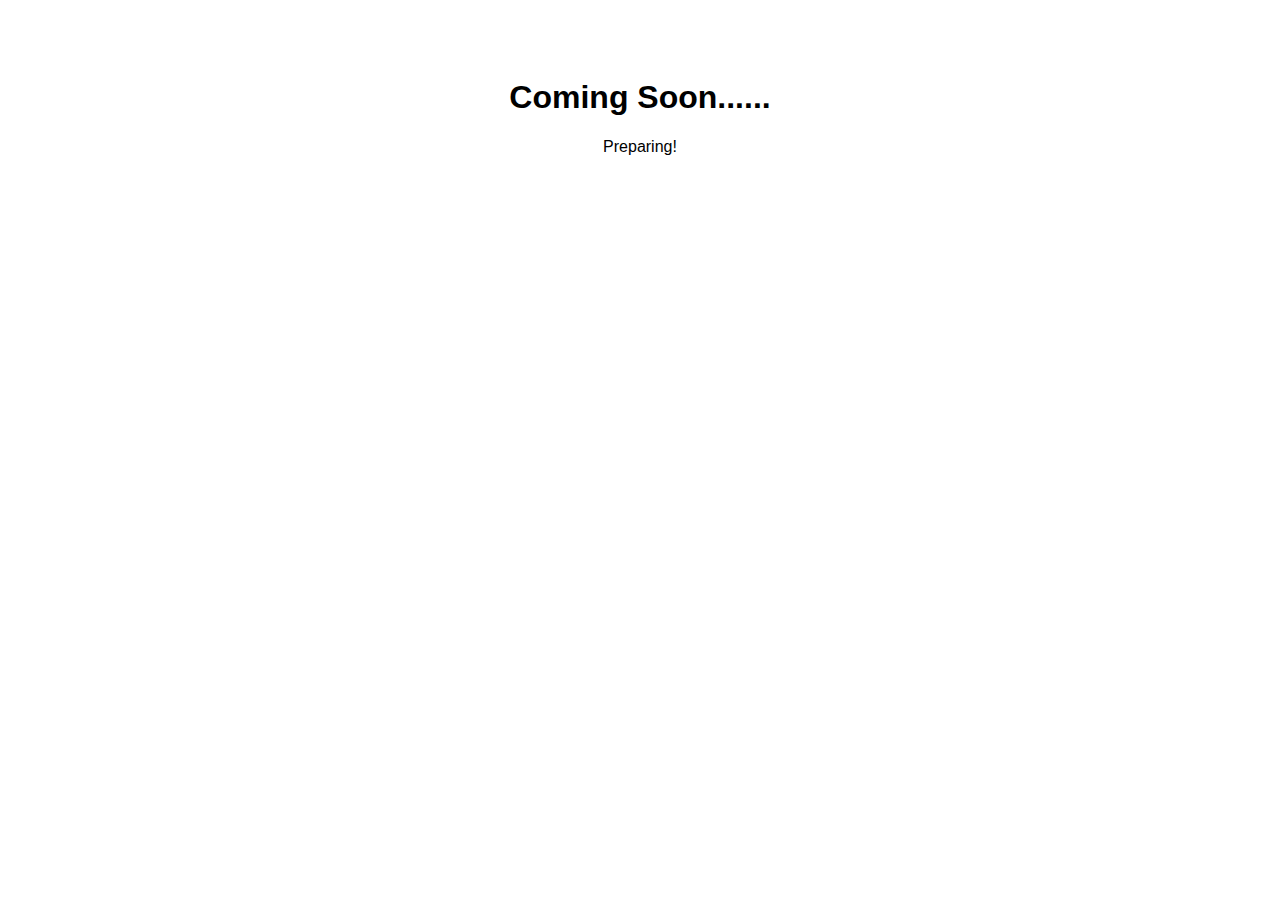
==== Comp4_Industry_Worksheet1-2_Aug22.html @ c12736f3 "Add files via upload" ====
<!DOCTYPE html>
<html lang="fa">
<head>
    <meta charset="UTF-8">
    <meta name="viewport" content="width=device-width, initial-scale=1.0">
    <title>Avant Part</title>
    <style>
        body { 
            font-family: Arial, sans-serif; 
            text-align: center; 
            padding: 50px; 
        }
    </style>
</head>
<body>
    <h1>Coming Soon......</h1>
    <p>Preparing!</p>
</body>
</html>
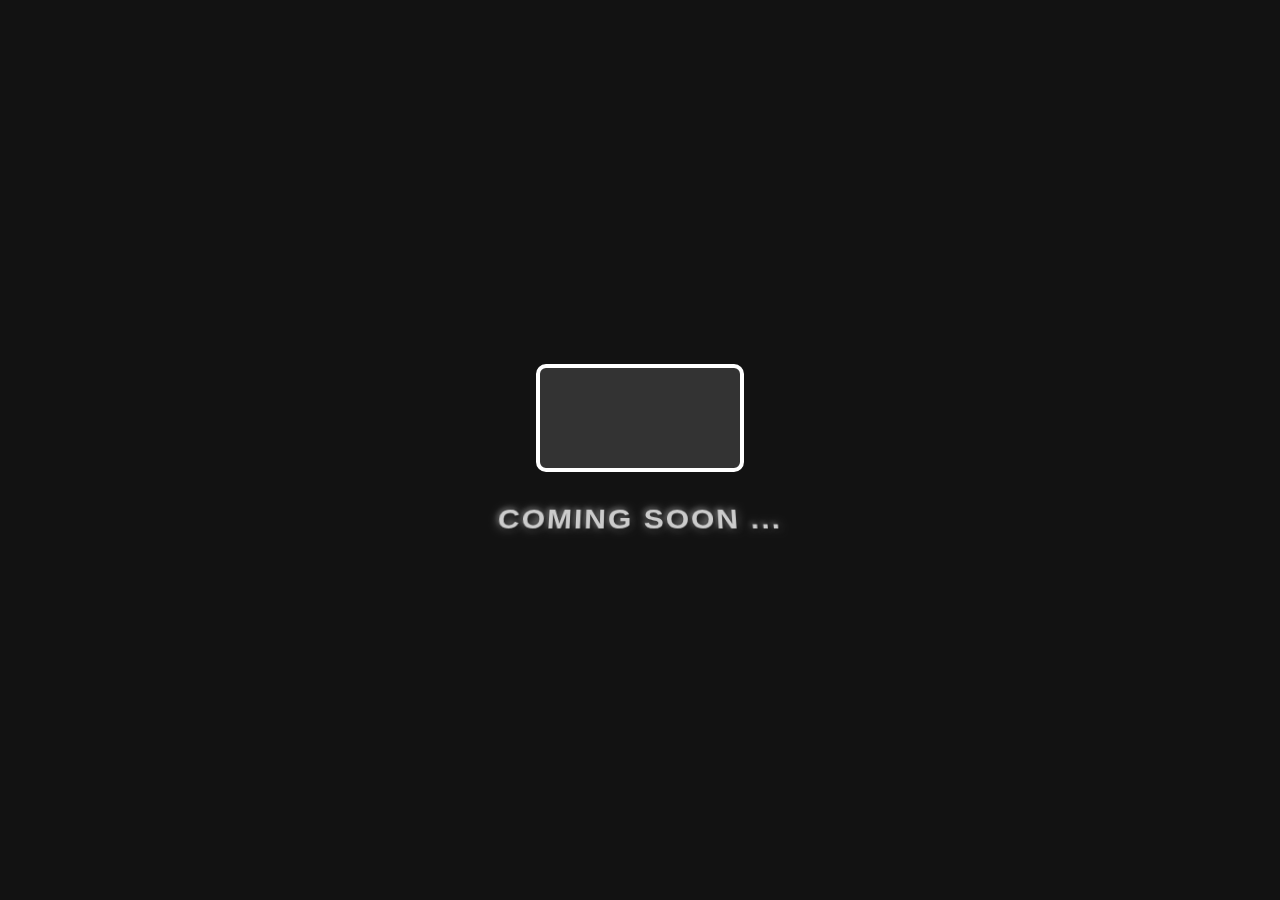
==== commit 8d012294: "Update Comp4_Industry_Worksheet1-2_Aug22.html" ====
--- a/Comp4_Industry_Worksheet1-2_Aug22.html
+++ b/Comp4_Industry_Worksheet1-2_Aug22.html
@@ -1,19 +1,64 @@
 <!DOCTYPE html>
 <html lang="fa">
 <head>
-    <meta charset="UTF-8">
-    <meta name="viewport" content="width=device-width, initial-scale=1.0">
-    <title>Avant Part</title>
-    <style>
-        body { 
-            font-family: Arial, sans-serif; 
-            text-align: center; 
-            padding: 50px; 
-        }
-    </style>
+  <meta charset="UTF-8">
+  <meta name="viewport" content="width=device-width, initial-scale=1.0">
+  <title>Battery Animation</title>
+  <style>
+    body {
+      background-color: #121212;
+      display: flex;
+      justify-content: center;
+      align-items: center;
+      flex-direction: column;
+      height: 100vh;
+      margin: 0;
+    }
+    .battery-container {
+      position: relative;
+      width: 200px;
+      height: 100px;
+      border: 4px solid #fff;
+      border-radius: 10px;
+      background-color: #333;
+      margin-bottom: 30px;
+    }
+    .battery {
+      position: absolute;
+      width: 0;
+      height: 100%;
+      background-color: gold;
+      border-radius: 5px;
+      transition: width 2s ease-in-out;
+    }
+    .coming-soon {
+      font-family: 'Arial', sans-serif;
+      font-size: 30px;
+      color: #ccc;
+      text-transform: uppercase;
+      letter-spacing: 2px;
+      font-weight: bold;
+      text-shadow: 2px 2px 5px rgba(0, 0, 0, 0.7),
+                   -2px -2px 5px rgba(255, 255, 255, 0.2),
+                   0 0 10px rgba(255, 255, 255, 0.5);
+      transform: perspective(500px) rotateX(20deg);
+    }
+  </style>
 </head>
 <body>
-    <h1>Coming Soon......</h1>
-    <p>Preparing!</p>
+  <div class="battery-container">
+    <div class="battery"></div>
+  </div>
+  <div class="coming-soon">Coming Soon ...</div>
+
+  <script>
+    const battery = document.querySelector('.battery');
+
+    function fillBattery() {
+      battery.style.width = battery.style.width === '100%' ? '0%' : '100%';
+    }
+
+    setInterval(fillBattery, 2500); // 2.5 seconds for each cycle
+  </script>
 </body>
 </html>
